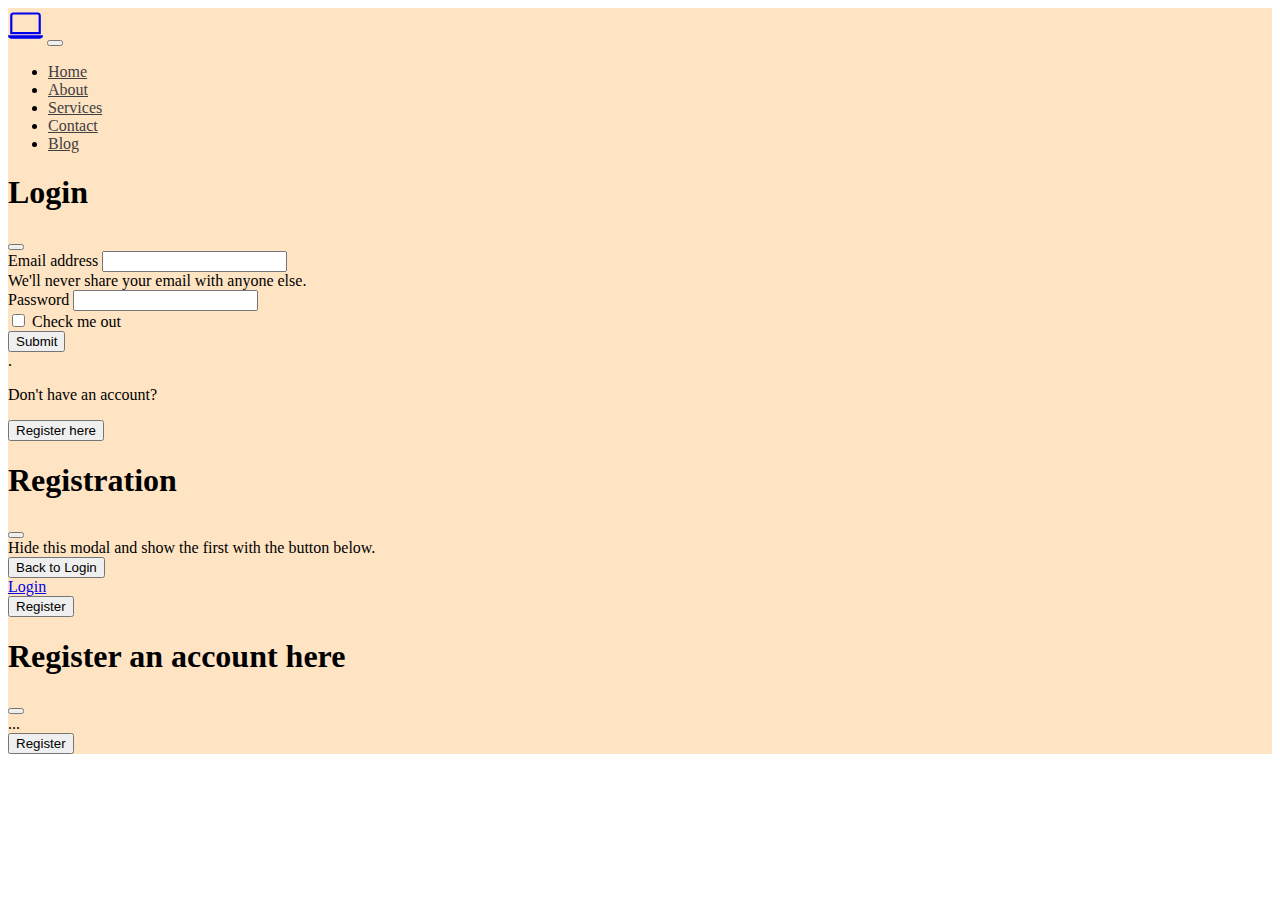
==== index.html @ af2c64a9 "Designed the Navbar and Added Login and Sign Up Buttons. ..Log In.../ button leads to a modal which " ====
<!DOCTYPE html>
<html lang="en">
<head>
    <meta charset="UTF-8">
    <meta http-equiv="X-UA-Compatible" content="IE=edge">
    <meta name="viewport" content="width=device-width, initial-scale=1.0">
    <title>Document</title>
    <link rel="stylesheet" href="index.css">
    <!-- CSS only -->
    <link href="https://cdn.jsdelivr.net/npm/bootstrap@5.2.2/dist/css/bootstrap.min.css" rel="stylesheet" integrity="sha384-Zenh87qX5JnK2Jl0vWa8Ck2rdkQ2Bzep5IDxbcnCeuOxjzrPF/et3URy9Bv1WTRi" crossorigin="anonymous">
    <!-- JavaScript Bundle with Popper -->
   <script src="https://cdn.jsdelivr.net/npm/bootstrap@5.2.2/dist/js/bootstrap.bundle.min.js" integrity="sha384-OERcA2EqjJCMA+/3y+gxIOqMEjwtxJY7qPCqsdltbNJuaOe923+mo//f6V8Qbsw3" crossorigin="anonymous"></script>
   <link rel="stylesheet" href="https://cdn.jsdelivr.net/npm/bootstrap-icons@1.9.1/font/bootstrap-icons.css">

</head>
<body>
    <!-- Nav bar starts here-->
    <section>
        <!-- navbar -->
        <nav class="navbar navbar-expand-lg">
            <div class="container-fluid">
                <!-- icon on the next line-->
                <a class="navbar-brand" href="#"><svg xmlns="http://www.w3.org/2000/svg" width="35" height="35" fill="currentColor" class="bi bi-laptop" viewBox="0 0 16 16">
                    <path d="M13.5 3a.5.5 0 0 1 .5.5V11H2V3.5a.5.5 0 0 1 .5-.5h11zm-11-1A1.5 1.5 0 0 0 1 3.5V12h14V3.5A1.5 1.5 0 0 0 13.5 2h-11zM0 12.5h16a1.5 1.5 0 0 1-1.5 1.5h-13A1.5 1.5 0 0 1 0 12.5z"/>
                  </svg></a>
                <button class="navbar-toggler" type="button" data-bs-toggle="collapse" data-bs-target="#navbarSupportedContent" aria-controls="navbarSupportedContent" aria-expanded="false" aria-label="Toggle navigation">
                <span class="navbar-toggler-icon"></span>
                </button>
                <div class="collapse navbar-collapse" id="navbarSupportedContent">
                <ul class="navbar-nav me-auto mb-2 mb-lg-0">
                    <li class="nav-item">
                    <a class="nav-link active" aria-current="page" href="JOIE.html" >Home</a>
                    </li>
                    <li class="nav-item">
                    <a class="nav-link" href="About.html">About</a>
                    </li>
                    <li class="nav-item">
                    <a class="nav-link" href="Services.html">Services</a>
                    </li>
                    <li class="nav-item">
                    <a class="nav-link" href="Contact.html">Contact</a>
                    </li>
                    <li class="nav-item">
                    <a class="nav-link" href="Blog.html">Blog</a>
                    </li>
                </ul>
                <!--buttons are below this line-->
                    <!-- buttons arent the same size, use external css to customise -->

                <section>
                    <!-- modals are added below this line: "Toggle between modals feature on bootstrap"-->
                    <!--login modal-->
                    <div class="modal fade" id="exampleModalToggle" aria-hidden="true" aria-labelledby="exampleModalToggleLabel" tabindex="-1">
                        <div class="modal-dialog modal-dialog-centered">
                          <div class="modal-content">
                            <div class="modal-header">
                              <h1 class="modal-title fs-5" id="exampleModalToggleLabel">Login</h1>
                              <button type="button" class="btn-close" data-bs-dismiss="modal" aria-label="Close"></button>
                            </div>
                            <div class="modal-body">
                                <form>
                                    <div class="mb-3">
                                      <label for="exampleInputEmail1" class="form-label">Email address</label>
                                      <input type="email" class="form-control" id="exampleInputEmail1" aria-describedby="emailHelp">
                                      <div id="emailHelp" class="form-text">We'll never share your email with anyone else.</div>
                                    </div>
                                    <div class="mb-3">
                                      <label for="exampleInputPassword1" class="form-label">Password</label>
                                      <input type="password" class="form-control" id="exampleInputPassword1">
                                    </div>
                                    <div class="mb-3 form-check">
                                      <input type="checkbox" class="form-check-input" id="exampleCheck1">
                                      <label class="form-check-label" for="exampleCheck1">Check me out</label>
                                    </div>
                                    <button type="submit" class="btn btn-primary">Submit</button>
                                  </form>.
                            </div>
                            <div class="modal-footer">
                                <p class="text-muted">Don't have an account? </p>
                              <button class="btn btn-primary" data-bs-target="#exampleModalToggle2" data-bs-toggle="modal"> Register here </button>
                            </div>
                          </div>
                        </div>
                      </div>
                      <div class="modal fade" id="exampleModalToggle2" aria-hidden="true" aria-labelledby="exampleModalToggleLabel2" tabindex="-1">
                        <div class="modal-dialog modal-dialog-centered">
                          <div class="modal-content">
                            <div class="modal-header">
                              <h1 class="modal-title fs-5" id="exampleModalToggleLabel2">Registration</h1>
                              <button type="button" class="btn-close" data-bs-dismiss="modal" aria-label="Close"></button>
                            </div>
                            <div class="modal-body">
                              Hide this modal and show the first with the button below.
                            </div>
                            <div class="modal-footer">
                              <button class="btn btn-primary" data-bs-target="#exampleModalToggle" data-bs-toggle="modal">Back to Login</button>
                            </div>
                          </div>
                        </div>
                      </div>
                      <a class="btn btn-primary me-3" data-bs-toggle="modal" href="#exampleModalToggle" role="button"> Login </a>
                    </div>
                    
                   <!-- Button trigger modal for register -->
                    <button type="button" class="btn btn-primary" data-bs-toggle="modal" data-bs-target="#staticBackdrop">
                        Register
                    </button>
                    
                    <!-- Modal -->
                    <div class="modal fade" id="staticBackdrop" data-bs-backdrop="static" data-bs-keyboard="false" tabindex="-1" aria-labelledby="staticBackdropLabel" aria-hidden="true">
                        <div class="modal-dialog modal-dialog-centered">
                        <div class="modal-content">
                            <div class="modal-header">
                            <h1 class="modal-title fs-5" id="staticBackdropLabel">Register an account here </h1>
                            <button type="button" class="btn-close" data-bs-dismiss="modal" aria-label="Close"></button>
                            </div>
                            <div class="modal-body">
                            ...



                            
                            </div>
                            <div class="modal-footer">
                            <button type="button" class="btn btn-primary" type="submit">Register</button>
                            </div>
                        </div>
                        </div>
                    </div>
                </section>
                
                
            </div>
        </nav>
    </section>

    
</body>
</html>
---- index.css ----
.navbar {
   background-color: bisque;
}

.container-fluid .navbar {
    background-color: bisque;
}

.nav-item a.nav-link {
    color: rgb(64, 64,64);
}

.nav-item a.nav-link:hover{
    color: black;
}
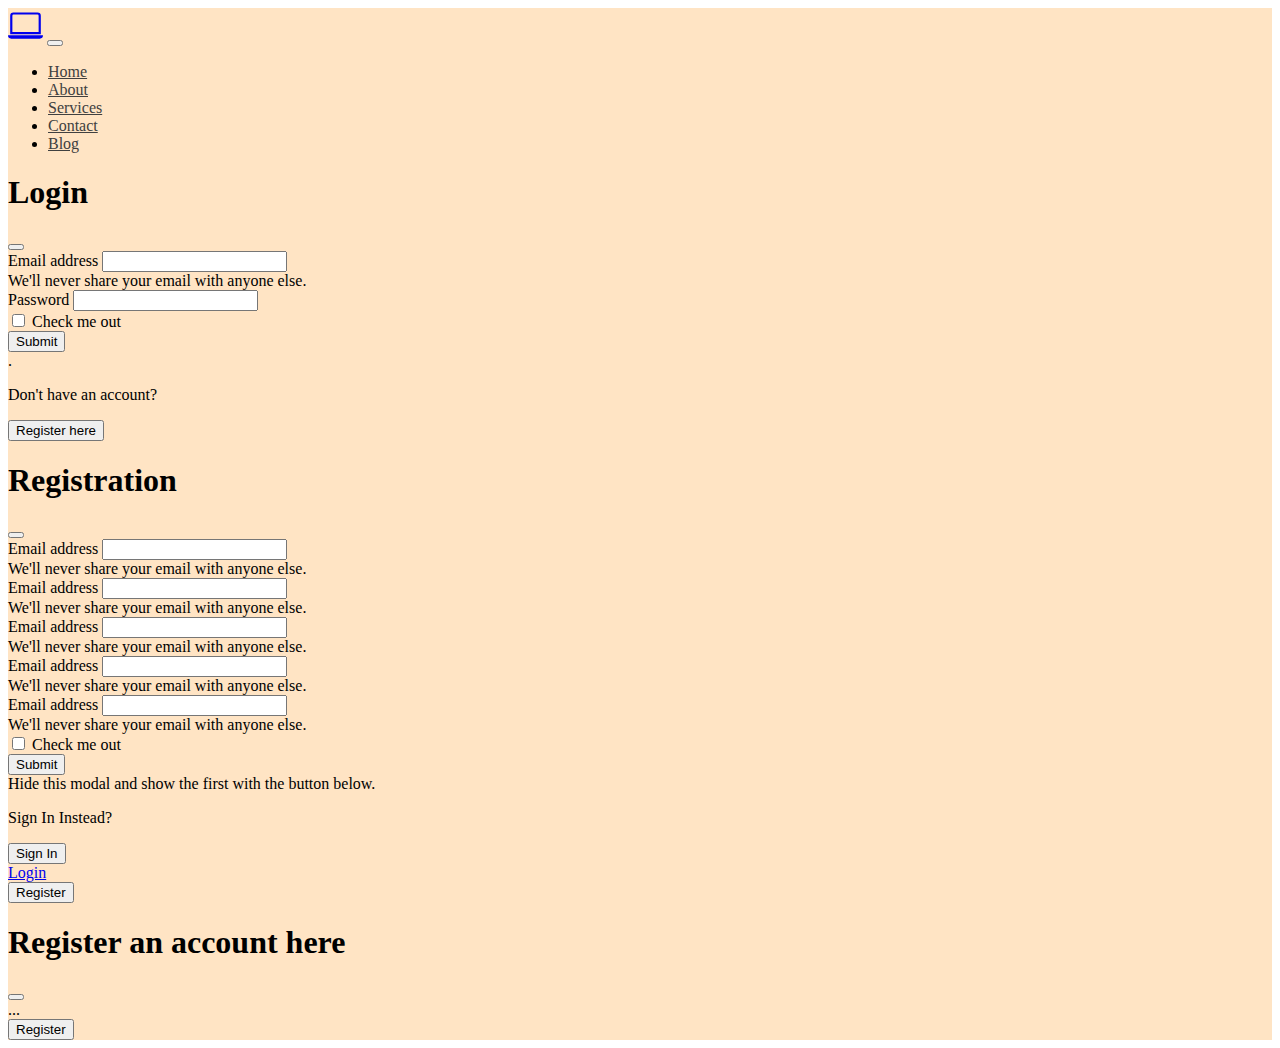
==== commit 3c51834e: "Modal for Sign In almost complete. Sign up for yet to be concluded. Sign Up/Registration button does" ====
--- a/index.html
+++ b/index.html
@@ -73,7 +73,7 @@
                                       <label class="form-check-label" for="exampleCheck1">Check me out</label>
                                     </div>
                                     <button type="submit" class="btn btn-primary">Submit</button>
-                                  </form>.
+                                </form>.
                             </div>
                             <div class="modal-footer">
                                 <p class="text-muted">Don't have an account? </p>
@@ -82,6 +82,7 @@
                           </div>
                         </div>
                       </div>
+                      <!-- start of the Login -> registration phase of the modal 1 -->
                       <div class="modal fade" id="exampleModalToggle2" aria-hidden="true" aria-labelledby="exampleModalToggleLabel2" tabindex="-1">
                         <div class="modal-dialog modal-dialog-centered">
                           <div class="modal-content">
@@ -90,10 +91,79 @@
                               <button type="button" class="btn-close" data-bs-dismiss="modal" aria-label="Close"></button>
                             </div>
                             <div class="modal-body">
+                                
+                                
+                        <!--form goes here-->
+                            <div class="container text-center">
+                                <div class="row">
+                                    <div class="col">
+                                        <!--input first name and last name -->
+                                        <form>
+                                            <div class="mb-3">
+                                              <label for="exampleInputEmail1" class="form-label">Email address</label>
+                                              <input type="email" class="form-control" id="exampleInputEmail1" aria-describedby="emailHelp">
+                                              <div id="emailHelp" class="form-text">We'll never share your email with anyone else.</div>
+                                            </div>
+                                        </form>
+                                    </div>
+                                    <div class="col">
+                                        <form>
+                                            <div class="mb-3">
+                                              <label for="exampleInputEmail1" class="form-label">Email address</label>
+                                              <input type="email" class="form-control" id="exampleInputEmail1" aria-describedby="emailHelp">
+                                              <div id="emailHelp" class="form-text">We'll never share your email with anyone else.</div>
+                                            </div>
+                                        </form>
+                                    </div>
+                                </div>
+                                <div class="row">
+                                    <!-- input email address/username -->
+                                    <div class="col">
+                                        <form>
+                                            <div class="mb-3">
+                                              <label for="exampleInputEmail1" class="form-label">Email address</label>
+                                              <input type="email" class="form-control" id="exampleInputEmail1" aria-describedby="emailHelp">
+                                              <div id="emailHelp" class="form-text">We'll never share your email with anyone else.</div>
+                                            </div>
+                                    </div>
+                                </div>
+                                <div class="row">
+                                    <div class="col">
+                                        <form>
+                                            <div class="mb-3">
+                                              <label for="exampleInputEmail1" class="form-label">Email address</label>
+                                              <input type="email" class="form-control" id="exampleInputEmail1" aria-describedby="emailHelp">
+                                              <div id="emailHelp" class="form-text">We'll never share your email with anyone else.</div>
+                                            </div>
+                                        </form>
+                                    </div>
+                                    <div class="col">
+                                        <form>
+                                            <div class="mb-3">
+                                              <label for="exampleInputEmail1" class="form-label">Email address</label>
+                                              <input type="email" class="form-control" id="exampleInputEmail1" aria-describedby="emailHelp">
+                                              <div id="emailHelp" class="form-text">We'll never share your email with anyone else.</div>
+                                            </div>
+                                        </form>
+                                    </div>
+                                </div>
+                                <div class="row">
+                                    <div class="col">
+                                        <div class="mb-3 form-check">
+                                            <input type="checkbox" class="form-check-input" id="exampleCheck1">
+                                            <label class="form-check-label" for="exampleCheck1">Check me out</label>
+            
+                                          </div>
+                                          <button type="submit" class="btn btn-primary">Submit</button>
+                                          
+                                    </div>
+                                </div>
+                            </div>
                               Hide this modal and show the first with the button below.
                             </div>
                             <div class="modal-footer">
-                              <button class="btn btn-primary" data-bs-target="#exampleModalToggle" data-bs-toggle="modal">Back to Login</button>
+                                <p class="text-muted"> Sign In Instead? </p>
+                              <button class="btn btn-primary" data-bs-target="#exampleModalToggle2" data-bs-toggle="modal"> Sign In  </button>
                             </div>
                           </div>
                         </div>
